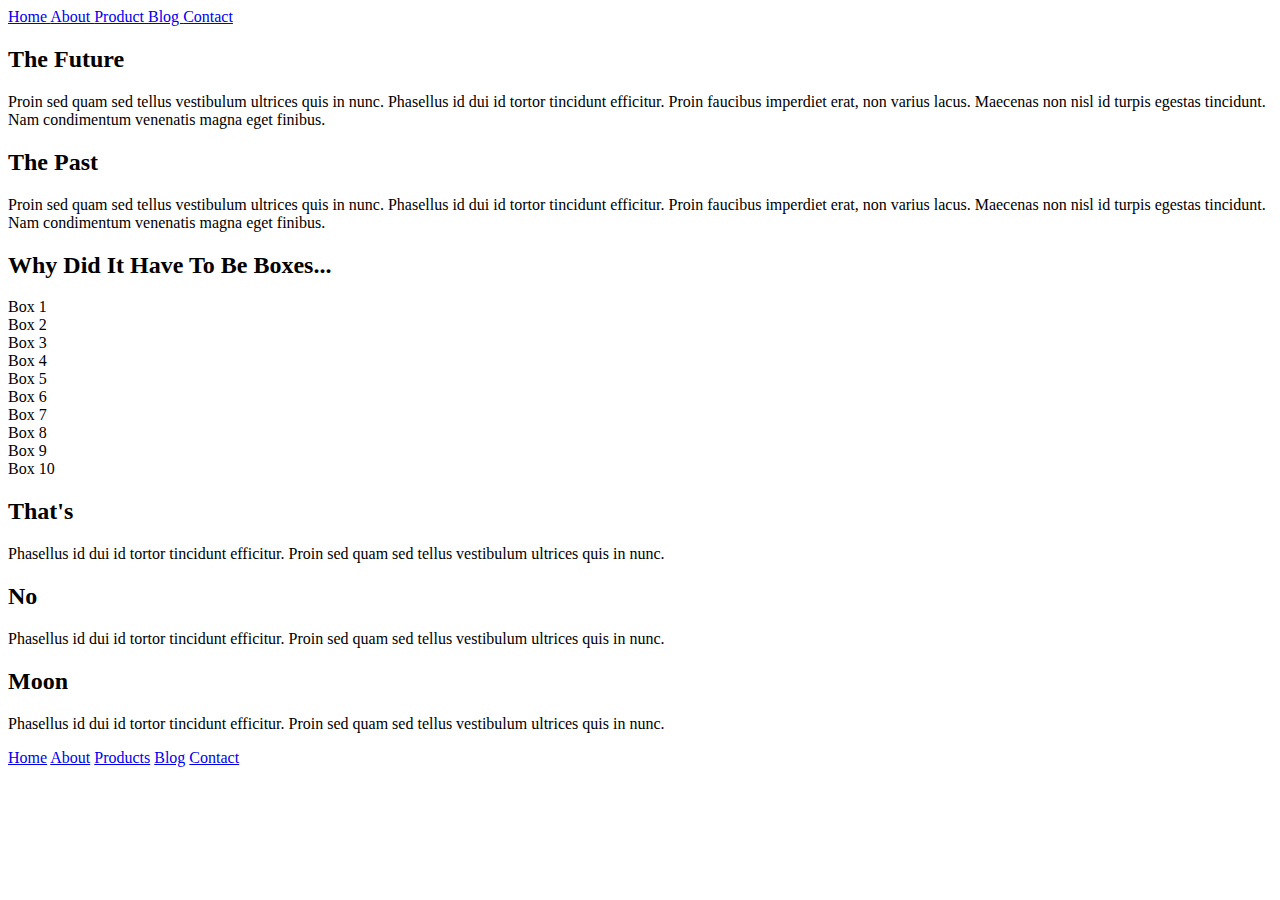
==== index.html @ 3679a811 "marked up missing nav within a div which is within a header" ====
<!doctype html>

<html lang="en">
<head>
  <meta charset="utf-8">

  <title>Sprint Challenge - Home</title>

  <link href="https://fonts.googleapis.com/css?family=Roboto|Rubik" rel="stylesheet">
  <link rel="stylesheet" href="css/index.css">

</head>

<body>
    <div class="container">
        <header>
            <div>
                <nav>
                    <a href="#">
                        Home
                    </a>
                    <a href="#">
                        About
                    </a>
                    <a href="#">
                        Product
                    </a>
                    <a href="#">
                        Blog
                    </a>
                    <a href="#">
                        Contact
                    </a>
                </nav>
            </div>
        </header>
        <section class="top-content">
            <div class="text-container">
                <h2>The Future</h2>
                <p>Proin sed quam sed tellus vestibulum ultrices quis in nunc. Phasellus id dui id tortor tincidunt efficitur. Proin faucibus imperdiet erat, non varius lacus. Maecenas non nisl id turpis egestas tincidunt. Nam condimentum venenatis magna eget finibus.</p>
            </div>
            <div class="text-container">
                <h2>The Past</h2>
                <p>Proin sed quam sed tellus vestibulum ultrices quis in nunc. Phasellus id dui id tortor tincidunt efficitur. Proin faucibus imperdiet erat, non varius lacus. Maecenas non nisl id turpis egestas tincidunt. Nam condimentum venenatis magna eget finibus.</p>
            </div>
        </section>
        
        <section class="middle-content">
        
            <h2>Why Did It Have To Be Boxes...</h2>
            
            <div class="boxes">
                <div class="box">Box 1</div>
                <div class="box">Box 2</div>
                <div class="box">Box 3</div>
                <div class="box">Box 4</div>
                <div class="box">Box 5</div>
                <div class="box">Box 6</div>
                <div class="box">Box 7</div>
                <div class="box">Box 8</div>
                <div class="box">Box 9</div>
                <div class="box">Box 10</div>
            </div>
        
        </section>

        <section class="bottom-content">

            <div class="text-container">
                <h2>That's</h2>
                <p>Phasellus id dui id tortor tincidunt efficitur. Proin sed quam sed tellus vestibulum ultrices quis in nunc.</p>
            </div>
            <div class="text-container">
                <h2>No</h2>
                <p>Phasellus id dui id tortor tincidunt efficitur. Proin sed quam sed tellus vestibulum ultrices quis in nunc.</p>
            </div>
            <div class="text-container">
                <h2>Moon</h2>
                <p>Phasellus id dui id tortor tincidunt efficitur. Proin sed quam sed tellus vestibulum ultrices quis in nunc.</p>
            </div>

        </section>
        
        <footer>
            <nav>
                <a href="#">Home</a>
                <a href="#">About</a>
                <a href="#">Products</a>
                <a href="#">Blog</a>
                <a href="#">Contact</a>
            </nav>
        </footer>
    </div><!-- container -->        
</body>
</html>
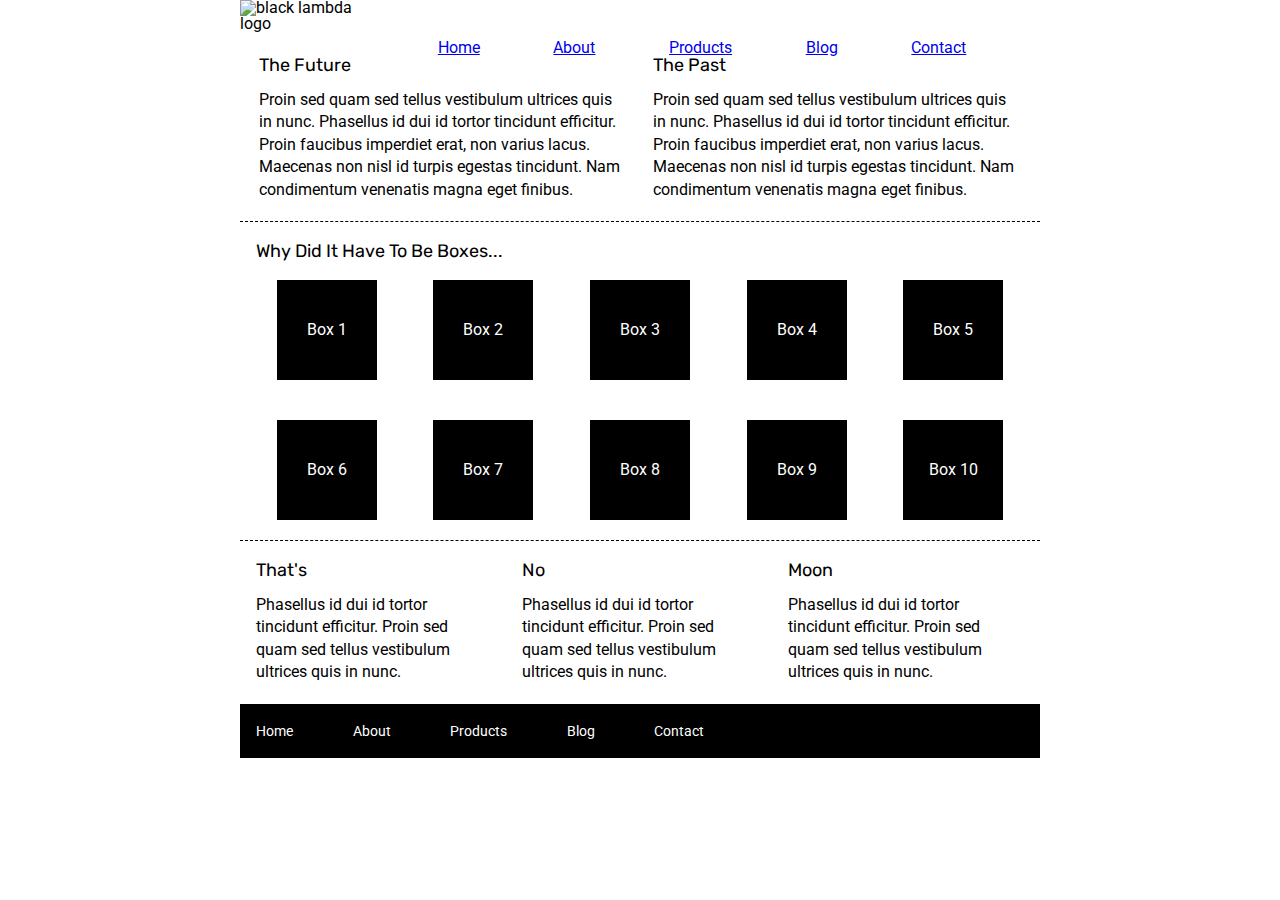
==== commit 1db00ea6: "removed div containing nav from index.html, added img to header in index.html and styled the header " ====
--- a/index.html
+++ b/index.html
@@ -14,25 +14,24 @@
 <body>
     <div class="container">
         <header>
-            <div>
-                <nav>
-                    <a href="#">
-                        Home
-                    </a>
-                    <a href="#">
-                        About
-                    </a>
-                    <a href="#">
-                        Product
-                    </a>
-                    <a href="#">
-                        Blog
-                    </a>
-                    <a href="#">
-                        Contact
-                    </a>
-                </nav>
-            </div>
+            <nav>
+                <a href="#">
+                    Home
+                </a>
+                <a href="#">
+                    About
+                </a>
+                <a href="#">
+                    Products
+                </a>
+                <a href="#">
+                    Blog
+                </a>
+                <a href="#">
+                    Contact
+                </a>
+            </nav>
+            <img class="logo" src="img/lambda-black.png" alt = "black lambda logo">
         </header>
         <section class="top-content">
             <div class="text-container">
--- a/css/index.css
+++ b/css/index.css
@@ -0,0 +1,159 @@
+/* http://meyerweb.com/eric/tools/css/reset/ 
+   v2.0 | 20110126
+   License: none (public domain)
+*/
+
+html, body, div, span, applet, object, iframe,
+h1, h2, h3, h4, h5, h6, p, blockquote, pre,
+a, abbr, acronym, address, big, cite, code,
+del, dfn, em, img, ins, kbd, q, s, samp,
+small, strike, strong, sub, sup, tt, var,
+b, u, i, center,
+dl, dt, dd, ol, ul, li,
+fieldset, form, label, legend,
+table, caption, tbody, tfoot, thead, tr, th, td,
+article, aside, canvas, details, embed, 
+figure, figcaption, footer, header, hgroup, 
+menu, nav, output, ruby, section, summary,
+time, mark, audio, video {
+	margin: 0;
+	padding: 0;
+	border: 0;
+	font-size: 100%;
+	font: inherit;
+	vertical-align: baseline;
+}
+/* HTML5 display-role reset for older browsers */
+article, aside, details, figcaption, figure, 
+footer, header, hgroup, menu, nav, section {
+	display: block;
+}
+body {
+	line-height: 1;
+}
+ol, ul {
+	list-style: none;
+}
+blockquote, q {
+	quotes: none;
+}
+blockquote:before, blockquote:after,
+q:before, q:after {
+	content: '';
+	content: none;
+}
+table {
+	border-collapse: collapse;
+	border-spacing: 0;
+}
+
+* {
+    box-sizing: border-box;
+}
+
+html, body {
+    height: 100%;
+    font-family: 'Roboto', sans-serif;
+}
+
+h1, h2, h3, h4, h5 {
+    font-size: 18px;
+    margin-bottom: 15px;
+    font-family: 'Rubik', sans-serif;
+}
+
+p {
+    line-height: 1.4;
+}
+
+.container {
+    width: 800px;
+    margin: 0 auto;
+}
+header {
+    display:flex;
+    justify-content: space-evenly;
+}
+header nav {
+    display:flex;
+    justify-content: space-evenly;
+    width: 800px;
+    order:2;
+    margin-top:40px;
+}
+header img {
+    order:1;
+}
+.top-content {
+    display: flex;
+    flex-wrap: wrap;
+    justify-content: space-evenly;
+    margin-bottom: 20px;
+    border-bottom: 1px dashed black;
+}
+
+.top-content .text-container {
+    width: 48%;
+    padding: 0 1%;
+    padding-bottom: 20px;  
+}
+
+.middle-content {
+    margin-bottom: 20px;
+    border-bottom: 1px dashed black;
+}
+
+.middle-content h2 {
+    padding: 0 2%;
+    margin-bottom: 0;
+}
+
+.middle-content .boxes {
+    display: flex;
+    flex-wrap: wrap;
+    justify-content: space-evenly;
+}
+
+.middle-content .boxes .box {
+    width: 12.5%;
+    height: 100px;
+    background: black;
+    margin: 20px 2.5%;
+    color: white;
+    display: flex;
+    align-items: center;
+    justify-content: center;
+}
+
+.bottom-content {
+    display: flex;
+    margin: 0 2% 20px;
+    justify-content: space-around;
+}
+
+.bottom-content .text-container {
+    padding-right: 4%;
+}
+
+.bottom-content .text-container:last-child {
+    padding-right: 0;
+}
+
+footer {
+    width: 100%;
+    background: black;
+}
+
+footer nav {
+    width: 60%;
+    display: flex;
+    justify-content: space-between;
+    align-items: center;
+    padding: 20px 2%;
+    font-size: 14px;
+}
+
+footer nav a {
+    color: white;
+    text-decoration: none;
+}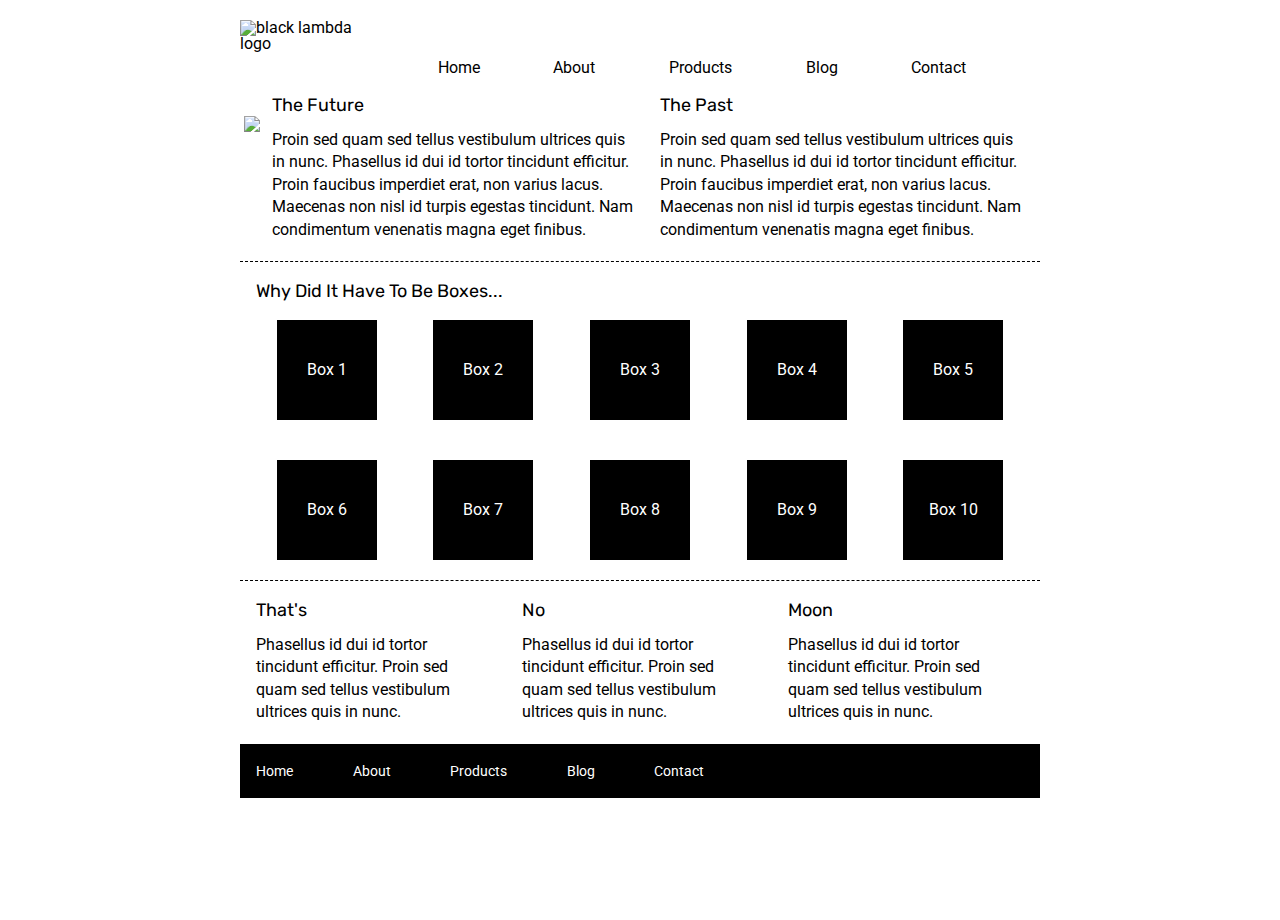
==== commit ae4fe8af: "styled top content and added index.html. product mvp complete" ====
--- a/index.html
+++ b/index.html
@@ -18,7 +18,7 @@
                 <a href="#">
                     Home
                 </a>
-                <a href="#">
+                <a href="about.html">
                     About
                 </a>
                 <a href="#">
@@ -34,6 +34,7 @@
             <img class="logo" src="img/lambda-black.png" alt = "black lambda logo">
         </header>
         <section class="top-content">
+            <img class="top-img" src="img/jumbo.jpg" rel="futuristic time lapse image of highway">
             <div class="text-container">
                 <h2>The Future</h2>
                 <p>Proin sed quam sed tellus vestibulum ultrices quis in nunc. Phasellus id dui id tortor tincidunt efficitur. Proin faucibus imperdiet erat, non varius lacus. Maecenas non nisl id turpis egestas tincidunt. Nam condimentum venenatis magna eget finibus.</p>
--- a/css/index.css
+++ b/css/index.css
@@ -73,6 +73,7 @@
 header {
     display:flex;
     justify-content: space-evenly;
+    margin-top:20px;
 }
 header nav {
     display:flex;
@@ -81,7 +82,11 @@
     order:2;
     margin-top:40px;
 }
-header img {
+header nav a {
+    text-decoration:none;
+    color:black;
+}
+.logo {
     order:1;
 }
 .top-content {
@@ -91,11 +96,14 @@
     margin-bottom: 20px;
     border-bottom: 1px dashed black;
 }
-
+.top-content .top-img {
+    margin-top:40px;
+}
 .top-content .text-container {
     width: 48%;
     padding: 0 1%;
-    padding-bottom: 20px;  
+    padding-bottom: 20px;
+    margin-top:20px;  
 }
 
 .middle-content {
